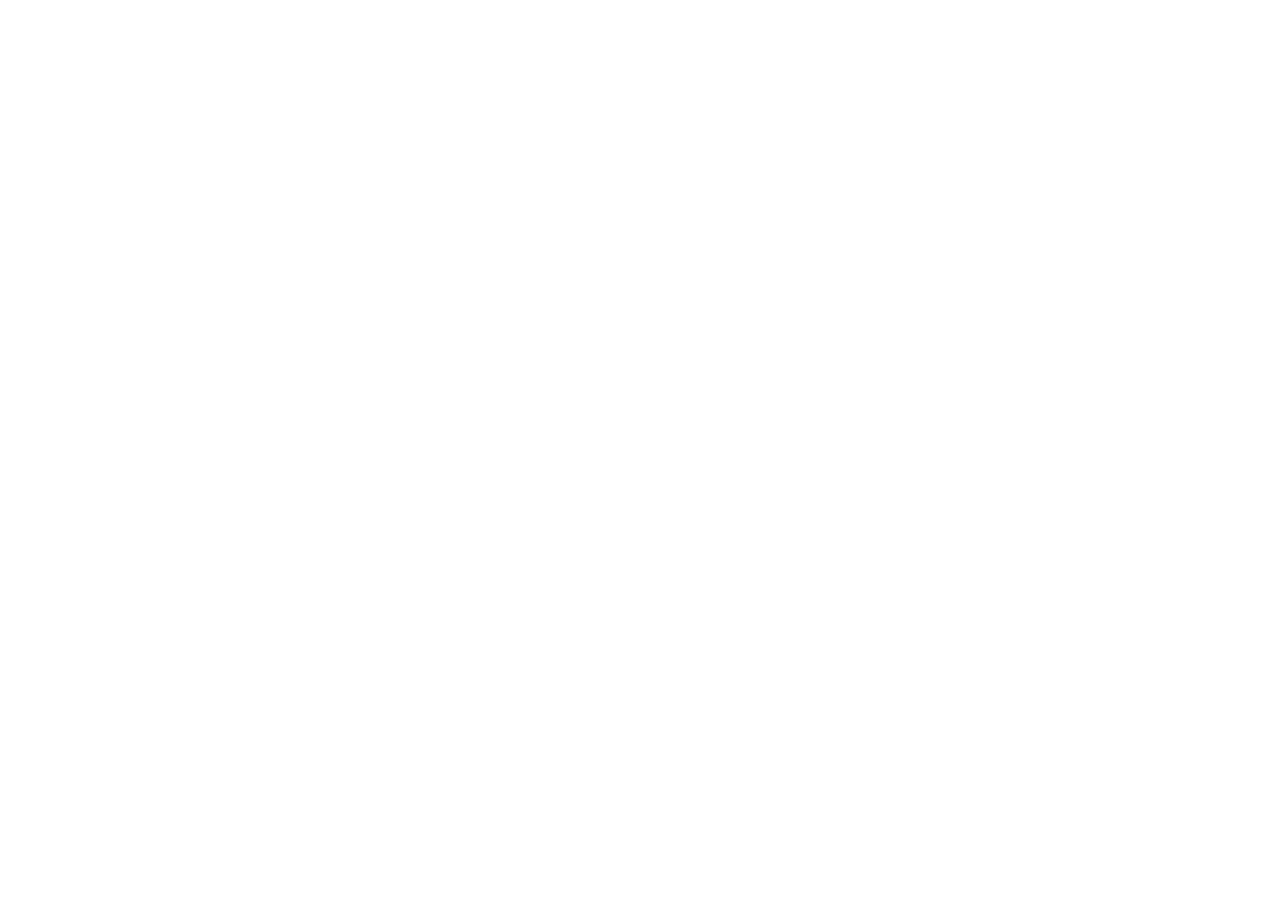
==== Site/index.html @ 56e01186 "My First Page." ====
<!DOCTYPE html>
<html lang="en">
<head>
    <meta charset="UTF-8">
    <meta http-equiv="X-UA-Compatible" content="IE=edge">
    <meta name="viewport" content="width=device-width, initial-scale=1.0">
    <title>Document
        <h1>Hello Coursera</h1>
    </title>
</head>
<body>
    
</body>
</html>
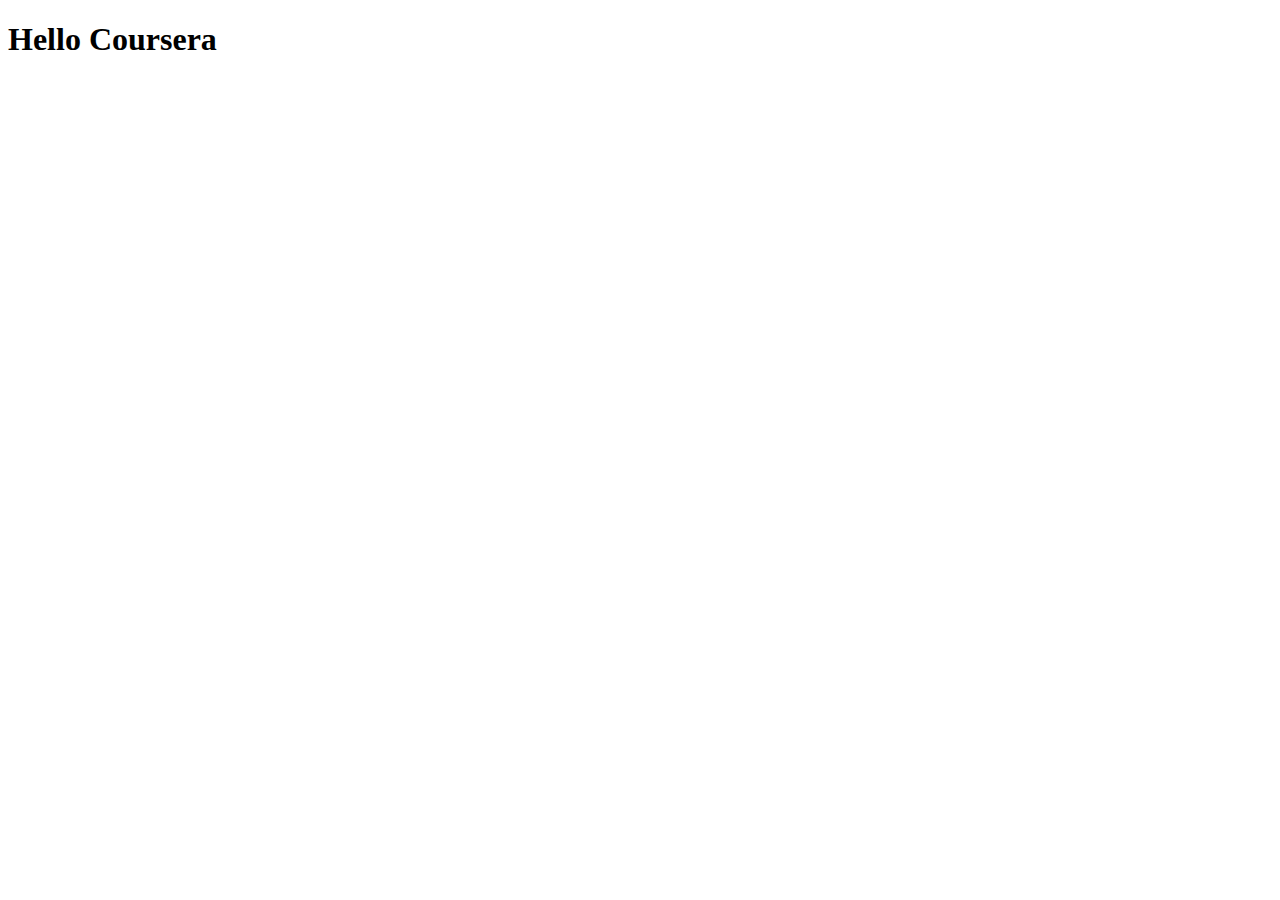
==== commit 6b333d6e: "My First Page." ====
--- a/Site/index.html
+++ b/Site/index.html
@@ -4,10 +4,10 @@
     <meta charset="UTF-8">
     <meta http-equiv="X-UA-Compatible" content="IE=edge">
     <meta name="viewport" content="width=device-width, initial-scale=1.0">
-    <title>Document
-        <h1>Hello Coursera</h1>
+    <title>Hello Coursera
     </title>
 </head>
+<h1>Hello Coursera</h1>
 <body>
     
 </body>
